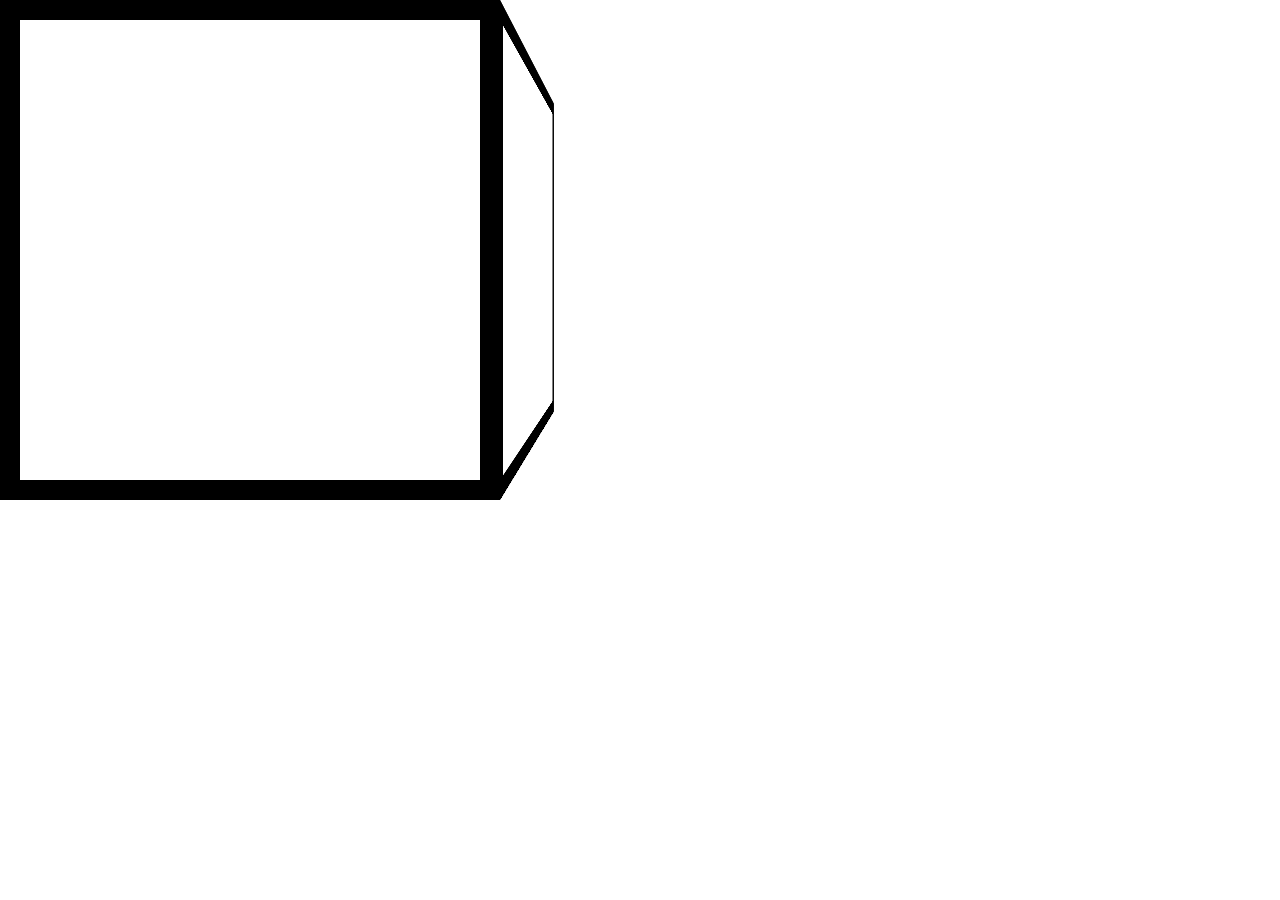
==== index.html @ 142f73a6 "New main page" ====
<!DOCTYPE html>
<html>
    <head>

        <script src="https://ajax.googleapis.com/ajax/libs/jquery/2.1.3/jquery.min.js"></script>
        <link rel="stylesheet" type="text/css" href="./style.css">
        <script src="./script.js"></script>

        <meta charset="utf-8">
        <title>This Way Up</title>
    </head>
    <body>

        <main role="main" class="main wrapper clearfix " id="slides">


        <div class="wrap">

            <div class="cube  initial-rotate ">
                <div class="arrow-up translate" id="0"></div>
                <div class="arrow-left translate" id="1"></div>
                <div class="arrow-down translate" id="4"></div>
                <div class="arrow-right translate" id="3"></div>

                <div class="rotate-button" id="2"></div>

                <span class="top side "
                >
                <div class="arrow-down translate" id="2"></div>
                <div class="rotate-button" id="0"></div>
                </span>
                <span class="left side ">


                <div class="arrow-right translate" id="2"></div>
                <div class="rotate-button" id="1"></div></span>
                <span class="right side ">
                <div class="arrow-left translate" id="2"></div><div class="rotate-button" id="3"></div></span>
                <span class="bottom side  "><div class="rotate-button" id="4">
                </div>
                <div class="arrow-up translate" id="2"></div>
                <div class="arrow-down translate" id="5"></div>
                <span class="back side  "><div class="rotate-button" id="5"></div>
                <div class="arrow-up translate" id="4"></div></span>
                </span>
            </div>

        </div>

        </main>
        <script src="http://www.jordanwoodage.com/jquery.panzoom.js"></script>
    </body>
</html>
---- style.css ----
@import url("http://fonts.googleapis.com/css?family=Rambla:400,700,400italic|Crete+Round|Nunito:400,700|Quando|Andada");
/* Libraries and Dependencies ---------------------------------------------- */

/* Global styles ----------------------------------------------------------- */

.it, span, .cube .side {
    display: inline-block;
}
.show {
    opacity: 1 !important;
}
.hide {
    opacity: 0 !important;
}
* {
    -webkit-box-sizing: border-box;
    -moz-box-sizing: border-box;
    box-sizing: border-box;
}
.main {
    width: 100vw;
    height: 90vh;
    overflow: hidden;
}
.cube, .cube .side {
    width: 500px;
    height: 500px;
    background: rgba(255, 255, 255, 0.9);
    -webkit-box-shadow: inset 0 0 0 20px #000;
    /*  0 0 0px 1px #ff0000; */

-moz-box-shadow: inset 0 0 0 10px #334455;
    /* , 0 0 0px 1px #334455; */

// box-shadow:  0 0 0 10px #000;
    /*   0 0 0 1px #000000; */

//border-radius: 3px;
    -webkit-transform-style: preserve-3d;
    -moz-transform-style: preserve-3d;
    -ms-transform-style: preserve-3d;
    -o-transform-style: preserve-3d;
    transform-style: preserve-3d;
    background: url(http://www.upwaythis.com/images/logo-2.png) #fff;
    ;
    background-size: 90%;
    background-position: 50% 50%;
}
.cube .side {
    position: absolute;
    top: 0;
    left: 0;
}
.cube .top {
    top: -500px;
    -webkit-transform: rotateX(90deg);
    -moz-transform: rotateX(90deg);
    -ms-transform: rotateX(90deg);
    -o-transform: rotateX(90deg);
    transform: rotateX(90deg);
    -webkit-transform-origin: 50% 100%;
    -moz-transform-origin: 50% 100%;
    -ms-transform-origin: 50% 100%;
    -o-transform-origin: 50% 100%;
    transform-origin: 50% 100%;
}
.cube .left {
    left: -500px;
    -webkit-transform: rotateY(-90deg);
    -moz-transform: rotateY(-90deg);
    -ms-transform: rotateY(-90deg);
    -o-transform: rotateY(-90deg);
    transform: rotateY(-90deg);
    -webkit-transform-origin: 100% 50%;
    -moz-transform-origin: 100% 50%;
    -ms-transform-origin: 100% 50%;
    -o-transform-origin: 100% 50%;
    transform-origin: 100% 50%;
}
.cube .right {
    left: 500px;
    -webkit-transform: rotateY(90deg);
    -moz-transform: rotateY(90deg);
    -ms-transform: rotateY(90deg);
    -o-transform: rotateY(90deg);
    transform: rotateY(90deg);
    -webkit-transform-origin: 0% 50%;
    -moz-transform-origin: 0% 50%;
    -ms-transform-origin: 0% 50%;
    -o-transform-origin: 0% 50%;
    transform-origin: 0% 50%;
}
.cube .bottom {
    top: 500px;
    -webkit-transform: rotateX(-90deg);
    -moz-transform: rotateX(-90deg);
    -ms-transform: rotateX(-90deg);
    -o-transform: rotateX(-90deg);
    transform: rotateX(-90deg);
    -webkit-transform-origin: 50% 0%;
    -moz-transform-origin: 50% 0%;
    -ms-transform-origin: 50% 0%;
    -o-transform-origin: 50% 0%;
    transform-origin: 50% 0%;
}
.cube .bottom .back {
    top: 500px;
    -webkit-transform: rotateX(-90deg);
    -moz-transform: rotateX(-90deg);
    -ms-transform: rotateX(-90deg);
    -o-transform: rotateX(-90deg);
    transform: rotateX(-90deg);
    -webkit-transform-origin: 50% 0%;
    -moz-transform-origin: 50% 0%;
    -ms-transform-origin: 50% 0%;
    -o-transform-origin: 50% 0%;
    transform-origin: 50% 0%;
}
/* Slides ------------------------------------------------------------------ */

.wrap {
    -webkit-perspective: 800px;
    perspective: 800px;
    -webkit-perspective-origin: 50vw 30vh;
    perspective-origin: 50vw 30vh;
    position: absolute;
    top: 0%;
    left: 0%;
    width: 100vw;
    height: 100vh;
    overflow: hidden;
}
.cube {
    -webkit-transition: none;
    -moz-transition: none;
    -ms-transition: none;
    -o-transition: none;
    transition: none;
    /*  -webkit-transform: translateY(2em);
  -moz-transform: translateY(2em);
  -ms-transform: translateY(2em);
  -o-transform: translateY(2em);
  transform: translateY(2em); */

/*  -webkit-transform-origin: 50% 50% -2.5em;
  -moz-transform-origin: 50% 50% -2.5em;
  -ms-transform-origin: 50% 50% -2.5em;
  -o-transform-origin: 50% 50% -2.5em; */

-webkit-transform-origin: 50% 50%/* z axis in centre of cube*/

-250px;
    // transform:translate3d(50vw, 30vh,-1000px);
}
.cube.rotate {
    -webkit-animation: rotate-cube-slow 8s linear infinite;
    -moz-animation: rotate-cube-slow 8s linear infinite;
    -ms-animation: rotate-cube-slow 8s linear infinite;
    -o-animation: rotate-cube-slow 8s linear infinite;
    animation: rotate-cube-slow 8s linear infinite;
}
.cube .flat {
    -webkit-transition: all 1.3s linear;
    -moz-transition: all 1.3s linear;
    -ms-transition: all 1.3s linear;
    -o-transition: all 1.3s linear;
    transition: all 1.8s ease-in;
}
.cube .top.flat {
    -webkit-transform: rotateX(0deg);
    -moz-transform: rotateX(0deg);
    -ms-transform: rotateX(0deg);
    -o-transform: rotateX(0deg);
    transform: rotateX(0deg);
    top: -480px;
}
.cube .left.flat {
    -webkit-transform: rotateY(0deg);
    -moz-transform: rotateY(0deg);
    -ms-transform: rotateY(0deg);
    -o-transform: rotateY(0deg);
    transform: rotateY(0deg);
    left: -480px;
}
.cube .right.flat {
    -webkit-transform: rotateY(0deg);
    -moz-transform: rotateY(0deg);
    -ms-transform: rotateY(0deg);
    -o-transform: rotateY(0deg);
    transform: rotateY(0deg);
    left: 480px;
}
.cube .bottom.flat {
    -webkit-transform: rotateX(0deg);
    -moz-transform: rotateX(0deg);
    -ms-transform: rotateX(0deg);
    -o-transform: rotateX(0deg);
    transform: rotateX(0deg);
    top: 480px;
}
.cube .back.flat {
    -webkit-transform: rotateX(0deg);
    -moz-transform: rotateX(0deg);
    -ms-transform: rotateX(0deg);
    -o-transform: rotateX(0deg);
    transform: rotateX(0deg);
    top: 480px;
}
.cube.flat {
    box-shadow: inset 0 0 0 20px #000;
    /* , 0 0 0 1px #252c5b; */

background-size: 40%;
    background-position: 10% 10%;
    background-repeat: no-repeat;
}
.cube .flat {
    background: #fff;
}
.return-flat {
    transform: rotateX(0deg), rotateY(0deg);
    transition: all 2.3s ease-in;
}
.flat .rotate-button {
    background: url('http://www.jordanwoodage.com/rotatebutton.svg');
    width: 50px;
    height: 50px;
    background-repeat: no-repeat;
    top: 45%;
    left: 45%;
    position: absolute;
    cursor: pointer;
}
.rotate-button: :hover {} .flat .arrow-left, .flat .arrow-right, .flat .arrow-down, .flat .arrow-up {
    background: url('http://www.jordanwoodage.com/arrowbutton.svg');
    width: 50px;
    height: 50px;
    position: absolute;
    background-size: 40%;
    background-repeat: no-repeat;
    cursor: pointer;
    background-position: 42% 42%;
}
.arrow-left {
    top: 45%;
    left: 10%;
    transform: rotate(90deg);
}
.arrow-right {
    top: 45%;
    right: 10%;
    transform: rotate(270deg);
}
.arrow-down {
    bottom: 10%;
    left: 45%;
}
.arrow-up {
    top: 10%;
    left: 45%;
    transform: rotate(180deg);
}
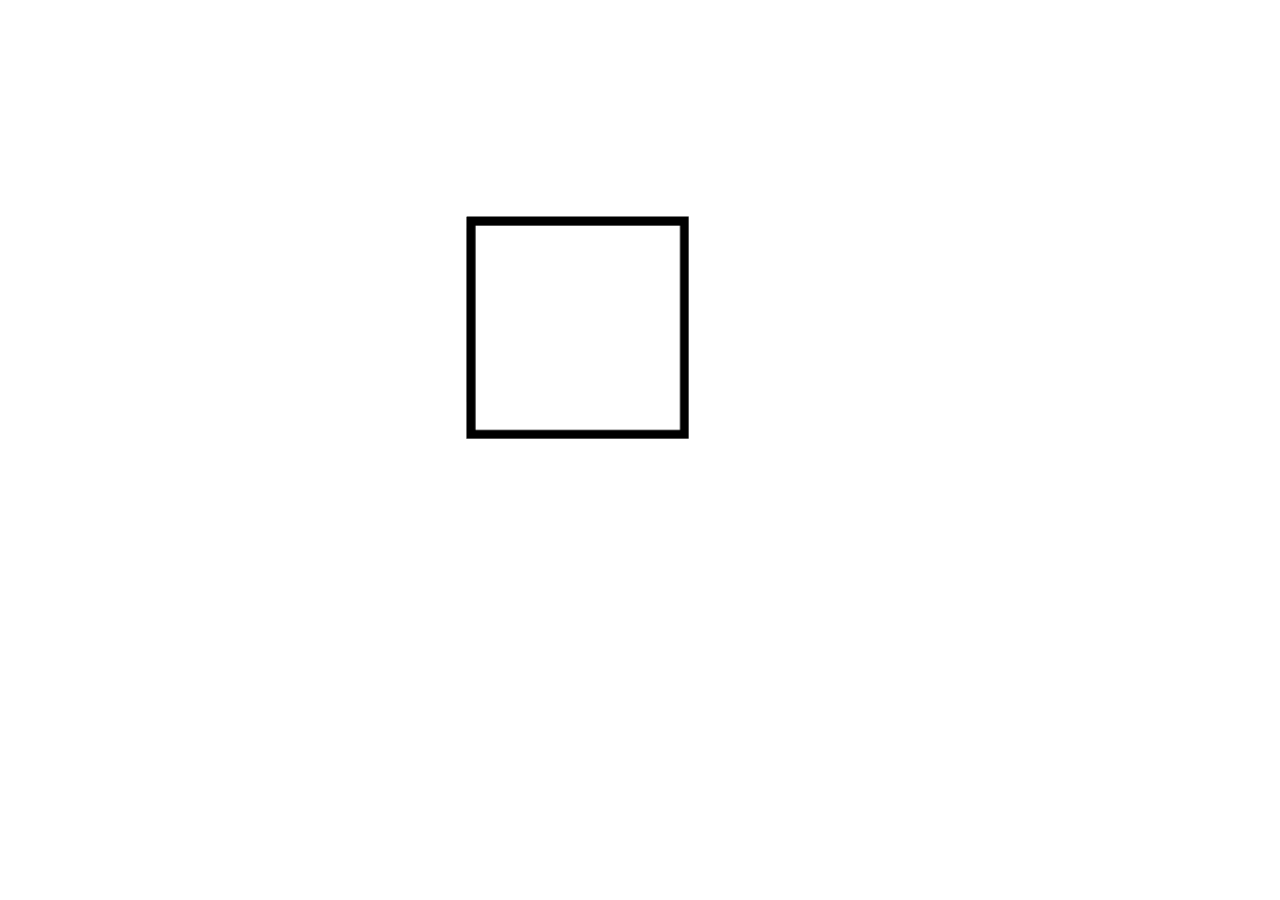
==== commit 0e98f1d1: "Merged InfoPages and main" ====
--- a/index.html
+++ b/index.html
@@ -1,53 +1,63 @@
 <!DOCTYPE html>
-<html>
-    <head>
+<!--[if lt IE 7]>      <html class="no-js lt-ie9 lt-ie8 lt-ie7"> <![endif]-->
+<!--[if IE 7]>         <html class="no-js lt-ie9 lt-ie8"> <![endif]-->
+<!--[if IE 8]>         <html class="no-js lt-ie9"> <![endif]-->
+<!--[if gt IE 8]><!--> <html class="no-js"> <!--<![endif]-->
+    <head  profile="http://www.w3.org/2005/10/profile">
+        <meta charset="utf-8">
+        <meta http-equiv="X-UA-Compatible" content="IE=edge,chrome=1">
+        <title>This Way Up</title>
+        <meta name="description" content="Design from different perspectives.">
+        
+        <link rel="author" href="http://designerken.be/designing/"/>
+        <link rel="icon" type="image/ico" href="http://upwaythis.csmprojects.net/favicon.ico">
+        <link rel="apple-touch-icon" href="http://upwaythis.csmprojects.net/apple-touch-icon.png">
+
+        <!--iOS -->
+        <meta name="viewport" content="width=device-width, initial-scale=1.0">
+        
+        
+        <!-- Place favicon.ico and apple-touch-icon.png in the root directory -->
 
         <script src="https://ajax.googleapis.com/ajax/libs/jquery/2.1.3/jquery.min.js"></script>
-        <link rel="stylesheet" type="text/css" href="./style.css">
-        <script src="./script.js"></script>
+        <link rel="stylesheet" type="text/css" href="styles/normalize.css">
+        <link rel="stylesheet" type="text/css" href="styles/style.css">
+    </head>
 
-        <meta charset="utf-8">
-        <title>This Way Up</title>
-    </head>
     <body>
-
         <main role="main" class="main wrapper clearfix " id="slides">
-
-
         <div class="wrap">
-
             <div class="cube  initial-rotate ">
                 <div class="arrow-up translate" id="0"></div>
                 <div class="arrow-left translate" id="1"></div>
                 <div class="arrow-down translate" id="4"></div>
                 <div class="arrow-right translate" id="3"></div>
-
                 <div class="rotate-button" id="2"></div>
-
-                <span class="top side "
-                >
-                <div class="arrow-down translate" id="2"></div>
-                <div class="rotate-button" id="0"></div>
+                
+                <span class="top side">
+                	<div class="arrow-down translate" id="2"></div>
+	                <div class="rotate-button" id="0"></div>
                 </span>
                 <span class="left side ">
-
-
-                <div class="arrow-right translate" id="2"></div>
-                <div class="rotate-button" id="1"></div></span>
+	                <div class="arrow-right translate" id="2"></div>
+	                <div class="rotate-button" id="1"></div>
+                </span>
                 <span class="right side ">
-                <div class="arrow-left translate" id="2"></div><div class="rotate-button" id="3"></div></span>
-                <span class="bottom side  "><div class="rotate-button" id="4">
-                </div>
-                <div class="arrow-up translate" id="2"></div>
-                <div class="arrow-down translate" id="5"></div>
-                <span class="back side  "><div class="rotate-button" id="5"></div>
-                <div class="arrow-up translate" id="4"></div></span>
+	                <div class="arrow-left translate" id="2"></div>
+	                <div class="rotate-button" id="3"></div>
+                </span>
+                <span class="bottom side  ">
+	                <div class="rotate-button" id="4"></div>
+	                <div class="arrow-up translate" id="2"></div>
+	                <div class="arrow-down translate" id="5"></div>
+	                <span class="back side  ">
+		                <div class="rotate-button" id="5"></div>
+		                <div class="arrow-up translate" id="4"></div>
+	                </span>
                 </span>
             </div>
-
         </div>
-
         </main>
-        <script src="http://www.jordanwoodage.com/jquery.panzoom.js"></script>
+        <script src="scripts/script.js"></script>
     </body>
 </html>--- a/styles/style.css
+++ b/styles/style.css
@@ -0,0 +1,387 @@
+@font-face {
+    font-family: "Cooper Hewitt";
+    src: url(fonts/CooperHewitt-Medium.woff);
+    font-weight: normal;
+}
+@font-face {
+    font-family: "Cooper Hewitt";
+    src: url(fonts/CooperHewitt-Bold.woff);
+    font-weight: bold;
+}
+
+/* default settings (layout only, NOT for typographic details) */
+
+a:link{
+	text-decoration:none;
+	color:#c30;
+}
+
+a:visited{
+	text-decoration:none;
+	color:#a10;
+}
+
+body{
+	background-color:#fff;
+	font-family: "Cooper Hewitt", "Helvetica", sans-serif;
+    line-height: 1.5em;
+    overflow: hidden;
+}
+
+
+/* default typography presets */
+
+
+h1{
+	font-family: "Cooper Hewitt", "Helvetica", sans-serif;
+	font-size: 4em;
+}
+h2{
+	font-family: "Cooper Hewitt", "Helvetica", sans-serif;
+	font-size:3em;
+}
+h3{
+	font-size:2em;
+}
+h4{
+	font-size:1.5em;
+}
+h5{
+	font-size:1em;
+}
+h6{
+	font-size:0.5em;
+}
+p{
+
+}
+
+div{
+
+}
+
+
+
+/* custom modifications */
+.nameList{
+    /*display:inline-block;*/
+    position:relative;
+    width:20%;
+    float:left;
+}
+#page-content1 .nameList, #page-content2 .nameList{
+    -webkit-column-count:2;
+}
+#page-content2 #nameList1{
+    -webkit-column-count:1;
+}
+#nameList1{
+    top:0em;
+    left:0em;
+    width:40vh;
+    height:40vh;
+}
+#nameList2{
+    transform: rotate(90deg);
+    top:0em;
+    right:0em;
+    width:45vh;
+    height:45vh;
+}
+#nameList3{
+    transform: rotate(-90deg);
+    bottom:0em;
+    right:0em;
+    width:45vh;
+    height:45vh;
+}
+#nameList4{
+    transform: rotate(180deg);
+    bottom:0em;
+    left:0em;
+    width:45vh;
+    height:45vh;
+}
+
+/* transform test */
+.page-content{
+    overflow:hidden;
+    height:90vh;
+    width:90vh;
+    margin:0 auto;
+    transform: rotate(0deg);
+}
+
+#mainLogo{
+    width:100%;
+    height:100%;
+}
+
+.header2{
+    font-size:1.5em;
+    font-weight: bold;
+    line-height:1.2em;
+}
+.larger{
+    font-size: 2em;
+    line-height: 1.35em;
+}
+
+
+/* By Jordan Woodage */
+.it, span, .cube .side {
+    display: inline-block;
+}
+.show {
+    opacity: 1 !important;
+}
+.hide {
+    opacity: 0 !important;
+}
+* {
+    -webkit-box-sizing: border-box;
+    -moz-box-sizing: border-box;
+    box-sizing: border-box;
+}
+.main {
+    width: 100vw;
+    height: 90vh;
+    overflow: hidden;
+}
+.cube, .cube .side {
+    width: 500px;
+    height: 500px;
+    background: rgba(255, 255, 255, 0.9);
+    -webkit-box-shadow: inset 0 0 0 20px #000;
+    /*  0 0 0px 1px #ff0000; */
+
+    -moz-box-shadow: inset 0 0 0 10px #334455;
+    /* , 0 0 0px 1px #334455; */
+
+    -webkit-transform-style: preserve-3d;
+    -moz-transform-style: preserve-3d;
+    -ms-transform-style: preserve-3d;
+    -o-transform-style: preserve-3d;
+    transform-style: preserve-3d;
+    /*background: url(http://www.upwaythis.com/images/logo-2.png) #fff;
+    background-size: 90%;
+    background-position: 50% 50%;*/
+}
+.cube .side {
+    position: absolute;
+    top: 0;
+    left: 0;
+}
+.cube .top {
+    top: -500px;
+    -webkit-transform: rotateX(90deg);
+    -moz-transform: rotateX(90deg);
+    -ms-transform: rotateX(90deg);
+    -o-transform: rotateX(90deg);
+    transform: rotateX(90deg);
+    -webkit-transform-origin: 50% 100%;
+    -moz-transform-origin: 50% 100%;
+    -ms-transform-origin: 50% 100%;
+    -o-transform-origin: 50% 100%;
+    transform-origin: 50% 100%;
+    background: url(http://www.upwaythis.com/images/logo-3.png) #fff;
+    background-size: 90%;
+    background-position: 50% 50%;
+}
+.cube .left {
+    left: -500px;
+    -webkit-transform: rotateY(-90deg);
+    -moz-transform: rotateY(-90deg);
+    -ms-transform: rotateY(-90deg);
+    -o-transform: rotateY(-90deg);
+    transform: rotateY(-90deg);
+    -webkit-transform-origin: 100% 50%;
+    -moz-transform-origin: 100% 50%;
+    -ms-transform-origin: 100% 50%;
+    -o-transform-origin: 100% 50%;
+    transform-origin: 100% 50%;
+    background: #fff;
+    background-size: 90%;
+    background-position: 50% 50%;
+}
+.cube .right {
+    left: 500px;
+    -webkit-transform: rotateY(90deg);
+    -moz-transform: rotateY(90deg);
+    -ms-transform: rotateY(90deg);
+    -o-transform: rotateY(90deg);
+    transform: rotateY(90deg);
+    -webkit-transform-origin: 0% 50%;
+    -moz-transform-origin: 0% 50%;
+    -ms-transform-origin: 0% 50%;
+    -o-transform-origin: 0% 50%;
+    transform-origin: 0% 50%;
+    background: #fff;
+    background-size: 90%;
+    background-position: 50% 50%;
+}
+.cube .bottom {
+    top: 500px;
+    -webkit-transform: rotateX(-90deg);
+    -moz-transform: rotateX(-90deg);
+    -ms-transform: rotateX(-90deg);
+    -o-transform: rotateX(-90deg);
+    transform: rotateX(-90deg);
+    -webkit-transform-origin: 50% 0%;
+    -moz-transform-origin: 50% 0%;
+    -ms-transform-origin: 50% 0%;
+    -o-transform-origin: 50% 0%;
+    transform-origin: 50% 0%;
+    background: url(http://www.upwaythis.com/images/logo-3.png) #fff;
+    background-size: 90%;
+    background-position: 50% 50%;
+}
+.cube .bottom .back {
+    top: 500px;
+    -webkit-transform: rotateX(-90deg);
+    -moz-transform: rotateX(-90deg);
+    -ms-transform: rotateX(-90deg);
+    -o-transform: rotateX(-90deg);
+    transform: rotateX(-90deg);
+    -webkit-transform-origin: 50% 0%;
+    -moz-transform-origin: 50% 0%;
+    -ms-transform-origin: 50% 0%;
+    -o-transform-origin: 50% 0%;
+    transform-origin: 50% 0%;
+    background: url(http://www.upwaythis.com/images/logo-4.png) #fff;
+    background-size: 90%;
+    background-position: 50% 50%;
+}
+/* Slides ------------------------------------------------------------------ */
+
+.wrap {
+    -webkit-perspective: 800px;
+    perspective: 800px;
+    -webkit-perspective-origin: 50vw 30vh;
+    perspective-origin: 50vw 30vh;
+    position: absolute;
+    top: 0%;
+    left: 0%;
+    width: 100vw;
+    height: 100vh;
+    overflow: hidden;
+}
+.cube {
+    transform: translate3d(50%, 30%, -1000px);
+    -webkit-transform-origin: 50% 50% -250px;
+    background: url(http://www.upwaythis.com/images/logo-2.png) #fff;
+    background-size: 90%;
+    background-position: 50% 50%;
+}
+.cube.rotate {
+    -webkit-animation: rotate-cube-slow 8s linear infinite;
+    -moz-animation: rotate-cube-slow 8s linear infinite;
+    -ms-animation: rotate-cube-slow 8s linear infinite;
+    -o-animation: rotate-cube-slow 8s linear infinite;
+    animation: rotate-cube-slow 8s linear infinite;
+}
+.cube .flat {
+    -webkit-transition: all 1.3s linear;
+    -moz-transition: all 1.3s linear;
+    -ms-transition: all 1.3s linear;
+    -o-transition: all 1.3s linear;
+    transition: all 1.3s ease-in;
+}
+.cube .top.flat {
+    -webkit-transform: rotateX(0deg);
+    -moz-transform: rotateX(0deg);
+    -ms-transform: rotateX(0deg);
+    -o-transform: rotateX(0deg);
+    transform: rotateX(0deg);
+    top: -480px;
+}
+.cube .left.flat {
+    -webkit-transform: rotateY(0deg);
+    -moz-transform: rotateY(0deg);
+    -ms-transform: rotateY(0deg);
+    -o-transform: rotateY(0deg);
+    transform: rotateY(0deg);
+    left: -480px;
+}
+.cube .right.flat {
+    -webkit-transform: rotateY(0deg);
+    -moz-transform: rotateY(0deg);
+    -ms-transform: rotateY(0deg);
+    -o-transform: rotateY(0deg);
+    transform: rotateY(0deg);
+    left: 480px;
+}
+.cube .bottom.flat {
+    -webkit-transform: rotateX(0deg);
+    -moz-transform: rotateX(0deg);
+    -ms-transform: rotateX(0deg);
+    -o-transform: rotateX(0deg);
+    transform: rotateX(0deg);
+    top: 480px;
+}
+.cube .back.flat {
+    -webkit-transform: rotateX(0deg);
+    -moz-transform: rotateX(0deg);
+    -ms-transform: rotateX(0deg);
+    -o-transform: rotateX(0deg);
+    transform: rotateX(0deg);
+    top: 480px;
+}
+.cube.flat {
+    box-shadow: inset 0 0 0 20px #000;
+    background-size: 40%;
+    background-position: 10% 10%;
+    background-repeat: no-repeat;
+}
+.cube .flat {
+    background: #fff;
+}
+.return-flat {
+    transform: rotateX(0deg), rotateY(0deg);
+    transition: all 2.3s ease-in;
+}
+.flat .rotate-button {
+    background: url('http://www.jordanwoodage.com/rotatebutton.svg');
+    width: 50px;
+    height: 50px;
+    background-repeat: no-repeat;
+    top: 45%;
+    left: 45%;
+    position: absolute;
+    cursor: pointer;
+}
+.rotate-button: :hover {} .flat .arrow-left, .flat .arrow-right, .flat .arrow-down, .flat .arrow-up {
+    background: url('http://www.jordanwoodage.com/arrowbutton.svg');
+    width: 50px;
+    height: 50px;
+    position: absolute;
+    background-size: 40%;
+    background-repeat: no-repeat;
+    cursor: pointer;
+    background-position: 42% 42%;
+}
+.arrow-left {
+    top: 45%;
+    left: 10%;
+    transform: rotate(90deg);
+}
+.arrow-right {
+    top: 45%;
+    right: 10%;
+    transform: rotate(270deg);
+}
+.arrow-down {
+    bottom: 10%;
+    left: 45%;
+}
+.arrow-up {
+    top: 10%;
+    left: 45%;
+    transform: rotate(180deg);
+}
+
+
+/* responsive design */
+
+@media
+
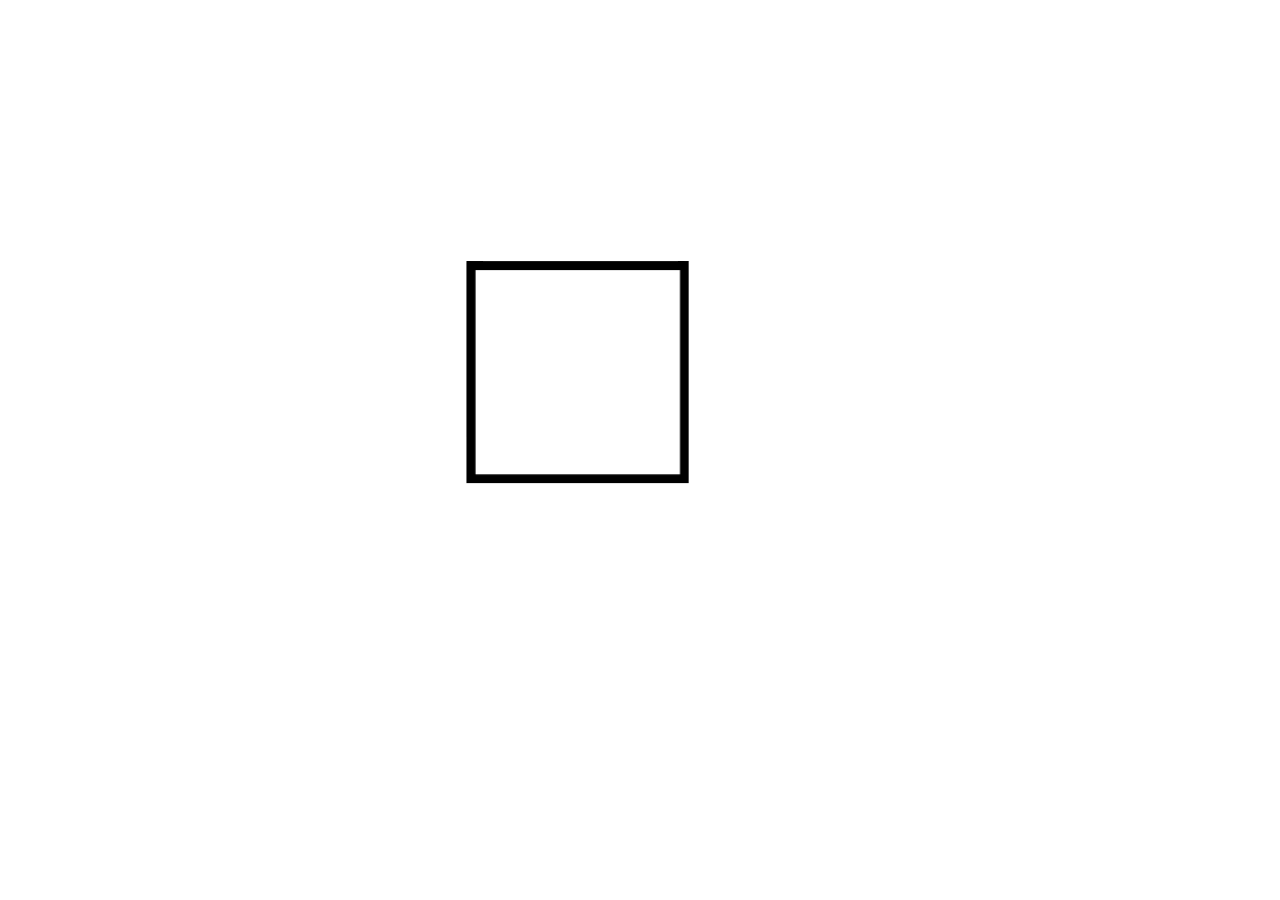
==== commit afdc7591: "Typeographic fix and minor bug fixed" ====
--- a/index.html
+++ b/index.html
@@ -28,31 +28,100 @@
         <main role="main" class="main wrapper clearfix " id="slides">
         <div class="wrap">
             <div class="cube  initial-rotate ">
-                <div class="arrow-up translate" id="0"></div>
-                <div class="arrow-left translate" id="1"></div>
-                <div class="arrow-down translate" id="4"></div>
-                <div class="arrow-right translate" id="3"></div>
-                <div class="rotate-button" id="2"></div>
-                
+                <div class="arrow-up translate navigation" id="0"></div>
+                <div class="arrow-left translate navigation" id="1"></div>
+                <div class="arrow-down translate navigation" id="4"></div>
+                <div class="arrow-right translate navigation" id="3"></div>
+                <div class="rotate-button navigation" id="2"></div>
+
+                <div class="unfolded">
+                    <div id="page-content0" class="page-content">
+                        <div id="nameList1" class="nameList">
+                            <img id="mainLogo" src="http://www.upwaythis.com/images/logo-2.png">
+                        </div>
+                        <div id="nameList2" class="nameList"></div> 
+                        <div id="nameList3" class="nameList"></div> 
+                        <div id="nameList4" class="nameList larger">
+                            <a href="https://www.facebook.com/upwaythis">Facebook</a><br>
+                            <a href="https://twitter.com/upwaythis">Twitter</a><br>
+                            <a href="https://instagram.com/upwaythis/">Instagram</a>
+                        </div>
+                    </div>
+                </div>
+
                 <span class="top side">
-                	<div class="arrow-down translate" id="2"></div>
-	                <div class="rotate-button" id="0"></div>
+                	<div class="arrow-down translate navigation" id="2"></div>
+	                <div class="rotate-button navigation" id="0"></div>
+                    
+                    <div class="unfolded" id="unfolded1">
+                        <div id="page-content3" class="page-content">
+                            <div id="nameList1" class="nameList larger"><span class="header2">This Way Up:</span><br><span class="red">Design from different perspectives</span></div>
+                            <div id="nameList2" class="nameList larger">Thinking inside the box since 2015</div> 
+                            <div id="nameList3" class="nameList larger">A <span class="upsidedowntext">pop up shop</span> brought to you by second year BA Graphic Design students at Central Saint Martins</div>
+                            <div id="nameList4" class="nameList larger navy">Explore the design perspectives of 80 students through 800 limited edition objects and experiences</div>
+                        </div>
+                    </div>
                 </span>
                 <span class="left side ">
-	                <div class="arrow-right translate" id="2"></div>
-	                <div class="rotate-button" id="1"></div>
+	                <div class="arrow-right translate navigation" id="2"></div>
+	                <div class="rotate-button navigation" id="1"></div>
+
+                    <div class="unfolded">
+                        <div id="page-content5" class="page-content">
+                            <div id="nameList1" class="nameList header2">Sponsors</div>
+                            <div id="nameList2" class="nameList"></div> 
+                            <div id="nameList3" class="nameList"><a href="http://www.propercorn.com/" target="_blank"><img src="http://www.upwaythis.com/images/sponsorsLogo/propercornlogo.png" class="sponsorsLogo"></a></div>
+                            <div id="nameList4" class="nameList"><a href="http://stuprint.com/" target="_blank"><img src="http://www.upwaythis.com/images/sponsorsLogo/stuprintlogo.png" class="sponsorsLogo"></a></div>
+                        </div>
+                    </div>
                 </span>
                 <span class="right side ">
-	                <div class="arrow-left translate" id="2"></div>
-	                <div class="rotate-button" id="3"></div>
+	                <div class="arrow-left translate navigation" id="2"></div>
+	                <div class="rotate-button navigation" id="3"></div>
+
+                    <div class="unfolded">
+                        <div id="page-content4" class="page-content">
+                            <div id="nameList1" class="nameList header2">Where and when</div>
+                            <div id="nameList2" class="nameList larger">
+                                <a target="_blank" href="https://www.google.co.uk/maps/place/Camden+Lock+Market,+Unit+215+-+216+Chalk+Farm+Rd,+London+NW1/@51.5413762,-0.1458112,17z/data=!3m1!4b1!4m2!3m1!1s0x48761ae3e1236657:0x73a47077d133adc1">Map</a><br>
+                                <!-- <iframe width="100%" height="100%" frameborder="0" style="border:0" src="https://www.google.com/maps/embed/v1/place?q=%09%20Show%20Map%20Camden%20Lock%20Market%2C%20Unit%20215-216%2C%20Chalk%20Farm%20Rd%2C%20London%20NW1&key=AIzaSyB1NAucdGB5JSWs0_7iXa0F3tP4hRErY-0"></iframe> -->
+                            </div> 
+                            <div id="nameList3" class="nameList larger">Camden Lock Market,<br>
+                                                                 Unit 215 - 216,<br>
+                                                                 Chalk Farm Rd,<br>
+                                                                 London NW1</div>
+                            <div id="nameList4" class="nameList larger navy">5-7 June<br>
+                                                                 Fri - Sun<br>
+                                                                 10am - 5pm</div>
+                        </div>
+                    </div>
                 </span>
                 <span class="bottom side  ">
-	                <div class="rotate-button" id="4"></div>
-	                <div class="arrow-up translate" id="2"></div>
-	                <div class="arrow-down translate" id="5"></div>
-	                <span class="back side  ">
-		                <div class="rotate-button" id="5"></div>
-		                <div class="arrow-up translate" id="4"></div>
+	                <div class="rotate-button navigation" id="4"></div>
+	                <div class="arrow-up translate navigation" id="2"></div>
+	                <div class="arrow-down translate navigation" id="5"></div>
+
+                    <div class="unfolded">
+                        <div id="page-content2" class="page-content">
+                            <div id="nameList1" class="nameList"><p class="header2"><span>This pop up shop features works from:</span></p></div>
+                            <div id="nameList2" class="nameList"></div> 
+                            <div id="nameList3" class="nameList"></div>
+                            <div id="nameList4" class="nameList"></div>
+                        </div>
+                    </div>
+	                
+                    <span class="back side  ">
+		                <div class="rotate-button navigation" id="5"></div>
+		                <div class="arrow-up translate navigation" id="4"></div>
+
+                        <div class="unfolded">
+                            <div id="page-content1" class="page-content">
+                                <div id="nameList1" class="nameList"></div>
+                                <div id="nameList2" class="nameList"></div> 
+                                <div id="nameList3" class="nameList"></div>
+                                <div id="nameList4" class="nameList"></div>
+                            </div>
+                        </div>
 	                </span>
                 </span>
             </div>
--- a/styles/style.css
+++ b/styles/style.css
@@ -12,18 +12,18 @@
 /* default settings (layout only, NOT for typographic details) */
 
 a:link{
-	text-decoration:none;
-	color:#c30;
+    text-decoration:none;
+    color:#c30;
 }
 
 a:visited{
-	text-decoration:none;
-	color:#a10;
+    text-decoration:none;
+    color:#c30;
 }
 
 body{
-	background-color:#fff;
-	font-family: "Cooper Hewitt", "Helvetica", sans-serif;
+    background-color:#fff;
+    font-family: "Cooper Hewitt", "Helvetica", sans-serif;
     line-height: 1.5em;
     overflow: hidden;
 }
@@ -33,41 +33,41 @@
 
 
 h1{
-	font-family: "Cooper Hewitt", "Helvetica", sans-serif;
-	font-size: 4em;
+    font-family: "Cooper Hewitt", "Helvetica", sans-serif;
+    font-size: 4em;
 }
 h2{
-	font-family: "Cooper Hewitt", "Helvetica", sans-serif;
-	font-size:3em;
+    font-family: "Cooper Hewitt", "Helvetica", sans-serif;
+    font-size:3em;
 }
 h3{
-	font-size:2em;
+    font-size:2em;
 }
 h4{
-	font-size:1.5em;
+    font-size:1.5em;
 }
 h5{
-	font-size:1em;
+    font-size:1em;
 }
 h6{
-	font-size:0.5em;
+    font-size:0.5em;
 }
 p{
 
 }
 
 div{
-
 }
 
 
 
 /* custom modifications */
 .nameList{
-    /*display:inline-block;*/
     position:relative;
     width:20%;
     float:left;
+    font-size:0.7em;
+    line-height: 1.5em;
 }
 #page-content1 .nameList, #page-content2 .nameList{
     -webkit-column-count:2;
@@ -78,38 +78,50 @@
 #nameList1{
     top:0em;
     left:0em;
-    width:40vh;
-    height:40vh;
+    width:50%;
+    height:50%;
 }
 #nameList2{
-    transform: rotate(90deg);
+    -webkit-transform: rotate(90deg);
+        -ms-transform: rotate(90deg);
+            transform: rotate(90deg);
     top:0em;
     right:0em;
-    width:45vh;
-    height:45vh;
+    width:50%;
+    height:50%;
 }
 #nameList3{
-    transform: rotate(-90deg);
+    -webkit-transform: rotate(-90deg);
+        -ms-transform: rotate(-90deg);
+            transform: rotate(-90deg);
     bottom:0em;
     right:0em;
-    width:45vh;
-    height:45vh;
+    width:50%;
+    height:50%;
 }
 #nameList4{
-    transform: rotate(180deg);
+    -webkit-transform: rotate(180deg);
+        -ms-transform: rotate(180deg);
+            transform: rotate(180deg);
     bottom:0em;
     left:0em;
-    width:45vh;
-    height:45vh;
+    width:50%;
+    height:50%;
 }
 
 /* transform test */
 .page-content{
+    position:relative;
+    top:30px;
     overflow:hidden;
-    height:90vh;
-    width:90vh;
+    height:90%;
+    width:90%;
     margin:0 auto;
-    transform: rotate(0deg);
+    -webkit-transform: rotate(0deg);
+        -ms-transform: rotate(0deg);
+            transform: rotate(0deg);
+    z-index: 1;
+    padding:10px;
 }
 
 #mainLogo{
@@ -123,10 +135,31 @@
     line-height:1.2em;
 }
 .larger{
-    font-size: 2em;
+    font-size: 1.4em;
     line-height: 1.35em;
 }
 
+.unfolded{
+    display:none;
+}
+
+.navigation{
+    z-index:2;
+    opacity: 0.3;
+}
+.navy{
+    color:#006;
+}
+.red{
+    color:#c30;
+}
+.upsidedowntext{
+    transform:rotate(180deg);
+    -webkit-transform:rotate(180deg);
+    -moz-transform:rotate(180deg);
+    text-decoration: underline;
+    font-weight:bold;
+}
 
 /* By Jordan Woodage */
 .it, span, .cube .side {
@@ -134,13 +167,13 @@
 }
 .show {
     opacity: 1 !important;
+    filter: alpha(opacity=100);
 }
 .hide {
     opacity: 0 !important;
+    filter: alpha(opacity=0);
 }
 * {
-    -webkit-box-sizing: border-box;
-    -moz-box-sizing: border-box;
     box-sizing: border-box;
 }
 .main {
@@ -149,17 +182,19 @@
     overflow: hidden;
 }
 .cube, .cube .side {
+    postion:absolute;
+    left: 10em;
     width: 500px;
     height: 500px;
     background: rgba(255, 255, 255, 0.9);
     -webkit-box-shadow: inset 0 0 0 20px #000;
     /*  0 0 0px 1px #ff0000; */
 
-    -moz-box-shadow: inset 0 0 0 10px #334455;
+    -moz-box-shadow: inset 0 0 0 20px #000;
+    box-shadow: inset 0 0 0 20px #000;
     /* , 0 0 0px 1px #334455; */
 
     -webkit-transform-style: preserve-3d;
-    -moz-transform-style: preserve-3d;
     -ms-transform-style: preserve-3d;
     -o-transform-style: preserve-3d;
     transform-style: preserve-3d;
@@ -175,14 +210,10 @@
 .cube .top {
     top: -500px;
     -webkit-transform: rotateX(90deg);
-    -moz-transform: rotateX(90deg);
     -ms-transform: rotateX(90deg);
-    -o-transform: rotateX(90deg);
     transform: rotateX(90deg);
     -webkit-transform-origin: 50% 100%;
-    -moz-transform-origin: 50% 100%;
     -ms-transform-origin: 50% 100%;
-    -o-transform-origin: 50% 100%;
     transform-origin: 50% 100%;
     background: url(http://www.upwaythis.com/images/logo-3.png) #fff;
     background-size: 90%;
@@ -191,14 +222,10 @@
 .cube .left {
     left: -500px;
     -webkit-transform: rotateY(-90deg);
-    -moz-transform: rotateY(-90deg);
     -ms-transform: rotateY(-90deg);
-    -o-transform: rotateY(-90deg);
     transform: rotateY(-90deg);
     -webkit-transform-origin: 100% 50%;
-    -moz-transform-origin: 100% 50%;
     -ms-transform-origin: 100% 50%;
-    -o-transform-origin: 100% 50%;
     transform-origin: 100% 50%;
     background: #fff;
     background-size: 90%;
@@ -207,14 +234,10 @@
 .cube .right {
     left: 500px;
     -webkit-transform: rotateY(90deg);
-    -moz-transform: rotateY(90deg);
     -ms-transform: rotateY(90deg);
-    -o-transform: rotateY(90deg);
     transform: rotateY(90deg);
     -webkit-transform-origin: 0% 50%;
-    -moz-transform-origin: 0% 50%;
     -ms-transform-origin: 0% 50%;
-    -o-transform-origin: 0% 50%;
     transform-origin: 0% 50%;
     background: #fff;
     background-size: 90%;
@@ -223,14 +246,10 @@
 .cube .bottom {
     top: 500px;
     -webkit-transform: rotateX(-90deg);
-    -moz-transform: rotateX(-90deg);
     -ms-transform: rotateX(-90deg);
-    -o-transform: rotateX(-90deg);
     transform: rotateX(-90deg);
     -webkit-transform-origin: 50% 0%;
-    -moz-transform-origin: 50% 0%;
     -ms-transform-origin: 50% 0%;
-    -o-transform-origin: 50% 0%;
     transform-origin: 50% 0%;
     background: url(http://www.upwaythis.com/images/logo-3.png) #fff;
     background-size: 90%;
@@ -239,14 +258,10 @@
 .cube .bottom .back {
     top: 500px;
     -webkit-transform: rotateX(-90deg);
-    -moz-transform: rotateX(-90deg);
     -ms-transform: rotateX(-90deg);
-    -o-transform: rotateX(-90deg);
     transform: rotateX(-90deg);
     -webkit-transform-origin: 50% 0%;
-    -moz-transform-origin: 50% 0%;
     -ms-transform-origin: 50% 0%;
-    -o-transform-origin: 50% 0%;
     transform-origin: 50% 0%;
     background: url(http://www.upwaythis.com/images/logo-4.png) #fff;
     background-size: 90%;
@@ -267,63 +282,50 @@
     overflow: hidden;
 }
 .cube {
-    transform: translate3d(50%, 30%, -1000px);
+       -moz-transform: translate3d(50%, 50%, -1000px);
+    -webkit-transform: translate3d(50%, 50%, -1000px);
+            transform: translate3d(50%, 50%, -1000px);
     -webkit-transform-origin: 50% 50% -250px;
     background: url(http://www.upwaythis.com/images/logo-2.png) #fff;
     background-size: 90%;
     background-position: 50% 50%;
+    cursor:pointer;
 }
 .cube.rotate {
     -webkit-animation: rotate-cube-slow 8s linear infinite;
-    -moz-animation: rotate-cube-slow 8s linear infinite;
-    -ms-animation: rotate-cube-slow 8s linear infinite;
-    -o-animation: rotate-cube-slow 8s linear infinite;
     animation: rotate-cube-slow 8s linear infinite;
 }
 .cube .flat {
     -webkit-transition: all 1.3s linear;
-    -moz-transition: all 1.3s linear;
-    -ms-transition: all 1.3s linear;
-    -o-transition: all 1.3s linear;
     transition: all 1.3s ease-in;
 }
 .cube .top.flat {
     -webkit-transform: rotateX(0deg);
-    -moz-transform: rotateX(0deg);
     -ms-transform: rotateX(0deg);
-    -o-transform: rotateX(0deg);
     transform: rotateX(0deg);
     top: -480px;
 }
 .cube .left.flat {
     -webkit-transform: rotateY(0deg);
-    -moz-transform: rotateY(0deg);
     -ms-transform: rotateY(0deg);
-    -o-transform: rotateY(0deg);
     transform: rotateY(0deg);
     left: -480px;
 }
 .cube .right.flat {
     -webkit-transform: rotateY(0deg);
-    -moz-transform: rotateY(0deg);
     -ms-transform: rotateY(0deg);
-    -o-transform: rotateY(0deg);
     transform: rotateY(0deg);
     left: 480px;
 }
 .cube .bottom.flat {
     -webkit-transform: rotateX(0deg);
-    -moz-transform: rotateX(0deg);
     -ms-transform: rotateX(0deg);
-    -o-transform: rotateX(0deg);
     transform: rotateX(0deg);
     top: 480px;
 }
 .cube .back.flat {
     -webkit-transform: rotateX(0deg);
-    -moz-transform: rotateX(0deg);
     -ms-transform: rotateX(0deg);
-    -o-transform: rotateX(0deg);
     transform: rotateX(0deg);
     top: 480px;
 }
@@ -337,16 +339,19 @@
     background: #fff;
 }
 .return-flat {
-    transform: rotateX(0deg), rotateY(0deg);
-    transition: all 2.3s ease-in;
+    -webkit-transform: rotateX(0deg), rotateY(0deg);
+            transform: rotateX(0deg), rotateY(0deg);
+    -webkit-transition: all 2.3s ease-in;
+            transition: all 2.3s ease-in;
 }
 .flat .rotate-button {
     background: url('http://www.jordanwoodage.com/rotatebutton.svg');
     width: 50px;
     height: 50px;
     background-repeat: no-repeat;
-    top: 45%;
-    left: 45%;
+    top: 47%;
+    left: 47%;
+    background-size: 60%;
     position: absolute;
     cursor: pointer;
 }
@@ -355,29 +360,35 @@
     width: 50px;
     height: 50px;
     position: absolute;
-    background-size: 40%;
+    background-size: 30%;
     background-repeat: no-repeat;
     cursor: pointer;
-    background-position: 42% 42%;
+    background-position: 42% 100%;
 }
 .arrow-left {
     top: 45%;
     left: 10%;
-    transform: rotate(90deg);
+    -webkit-transform: rotate(90deg);
+        -ms-transform: rotate(90deg);
+            transform: rotate(90deg);
 }
 .arrow-right {
-    top: 45%;
+    top: 44%;
     right: 10%;
-    transform: rotate(270deg);
+    -webkit-transform: rotate(270deg);
+        -ms-transform: rotate(270deg);
+            transform: rotate(270deg);
 }
 .arrow-down {
     bottom: 10%;
-    left: 45%;
+    left: 46%;
 }
 .arrow-up {
     top: 10%;
     left: 45%;
-    transform: rotate(180deg);
+    -webkit-transform: rotate(180deg);
+        -ms-transform: rotate(180deg);
+            transform: rotate(180deg);
 }
 
 
